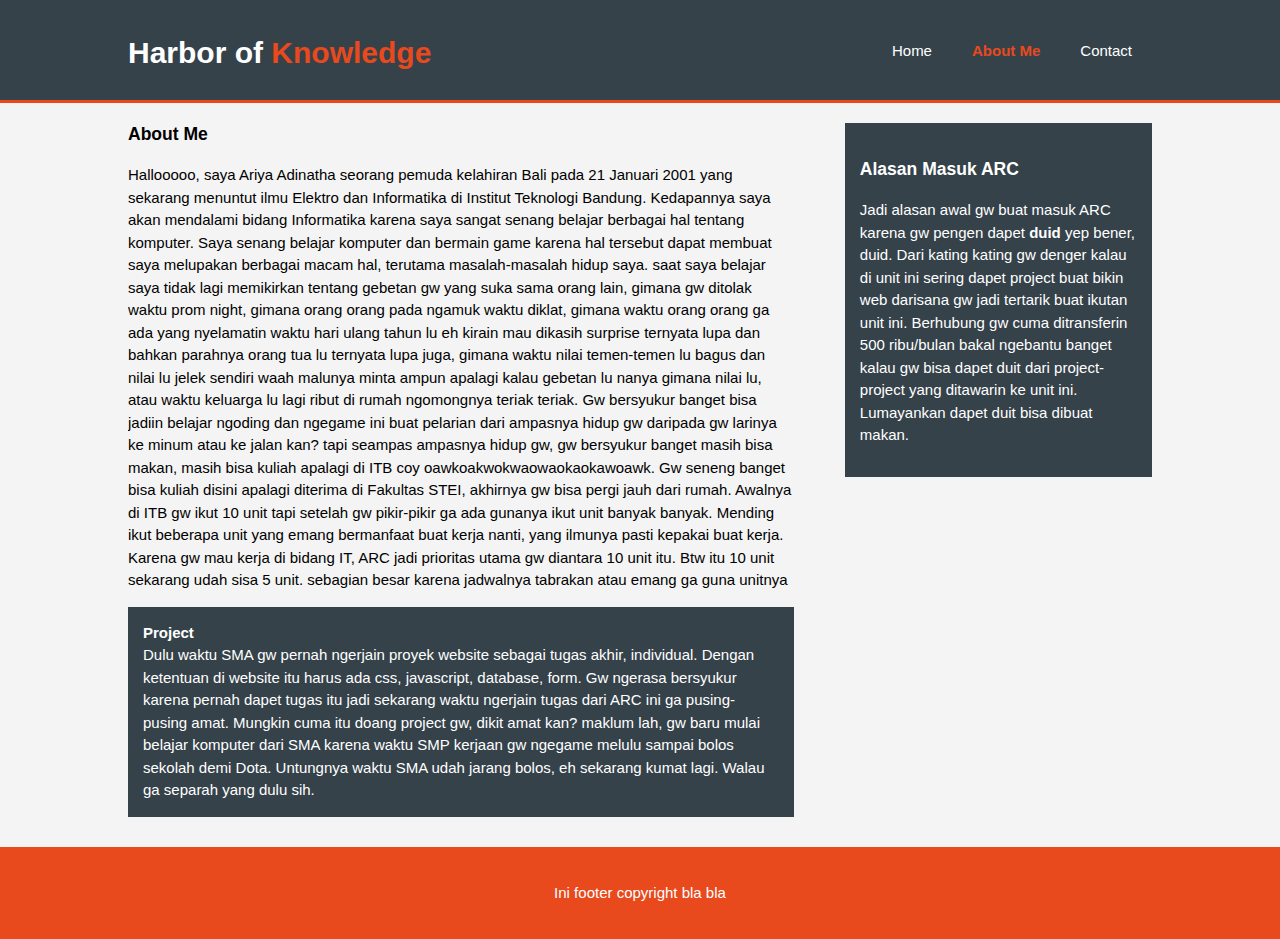
==== about.html @ 55e45f5b "file awal" ====
<html>
    <head>
        <meta charset="utf-g">
        <meta name="view" content="width=device-width">
        <title> Welcome Seeker </title>
        <link rel="stylesheet" href="./css/style.css">
    </head>
    <header>
        <div class="container">
            <div id="judul">
                <h1> Harbor of <span class="highlight"> Knowledge </span>  </h1>
            </div>
            <nav>
                <ul>
                    <li> <a href="index.html"> Home </a> </li>
                    <li class="current"> <a href="about.html"> About Me </a> </li>
                    <li> <a href="service.html"> Contact </a> </li>
                </ul>
            </nav>
        </div>
    </header>

    <section id="main">
      <div class="container">
        <article id="main-col">
          <h3 class="page-title"> About Me </h3>
          <p> Hallooooo, saya Ariya Adinatha seorang pemuda kelahiran Bali pada 21 Januari 2001 yang sekarang menuntut ilmu Elektro dan Informatika di Institut Teknologi Bandung. Kedapannya saya akan mendalami bidang Informatika karena saya sangat senang belajar berbagai hal tentang komputer. Saya senang belajar komputer dan bermain game karena hal tersebut dapat membuat saya melupakan berbagai macam hal, terutama masalah-masalah hidup saya. saat saya belajar saya tidak lagi memikirkan tentang gebetan gw yang suka sama orang lain, gimana gw ditolak waktu prom night, gimana orang orang pada ngamuk waktu diklat, gimana waktu orang orang ga ada yang nyelamatin waktu hari ulang tahun lu  eh kirain mau dikasih surprise ternyata lupa dan bahkan parahnya orang tua lu ternyata lupa juga, gimana waktu nilai temen-temen lu bagus dan nilai lu jelek sendiri waah malunya minta ampun apalagi kalau gebetan lu nanya gimana nilai lu, atau waktu keluarga lu lagi ribut di rumah ngomongnya teriak teriak. Gw bersyukur banget bisa jadiin belajar ngoding dan ngegame ini buat pelarian dari ampasnya hidup gw daripada gw larinya ke minum atau ke jalan kan? tapi seampas ampasnya hidup gw, gw bersyukur banget masih bisa makan, masih bisa kuliah apalagi di ITB coy oawkoakwokwaowaokaokawoawk. Gw seneng banget bisa kuliah disini apalagi diterima di Fakultas STEI, akhirnya gw bisa pergi jauh dari rumah. Awalnya di ITB gw ikut 10 unit tapi setelah gw pikir-pikir ga ada gunanya ikut unit banyak banyak. Mending ikut beberapa unit yang emang bermanfaat buat kerja nanti, yang ilmunya pasti kepakai buat kerja. Karena gw mau kerja di bidang IT, ARC jadi prioritas utama gw diantara 10 unit itu. Btw itu 10 unit sekarang udah sisa 5 unit. sebagian besar karena jadwalnya tabrakan atau emang ga guna unitnya
          </p>

        <p class="dark">
          <b> Project </b> <br>
            Dulu waktu SMA gw pernah ngerjain proyek website sebagai tugas akhir, individual. Dengan ketentuan di website itu harus ada css, javascript, database, form. Gw ngerasa bersyukur karena pernah dapet tugas itu jadi sekarang waktu ngerjain tugas dari ARC ini ga pusing-pusing amat. Mungkin cuma itu doang project gw, dikit amat kan? maklum lah, gw baru mulai belajar komputer dari SMA karena waktu SMP kerjaan gw ngegame melulu sampai bolos sekolah demi Dota. Untungnya waktu SMA udah jarang bolos, eh sekarang kumat lagi. Walau ga separah yang dulu sih.
          </p>

        </article>
        <aside id="sidebar">
          <div class="dark">
          <h3> Alasan Masuk ARC </h3>
          <p> Jadi alasan awal gw buat masuk ARC karena gw pengen dapet <b> duid </b> yep bener, duid. Dari kating kating gw denger kalau di unit ini sering dapet project buat bikin web darisana gw jadi tertarik buat ikutan unit ini. Berhubung gw cuma ditransferin 500 ribu/bulan bakal ngebantu banget kalau gw bisa dapet duit dari project-project yang ditawarin ke unit ini. Lumayankan dapet duit bisa dibuat makan.
          </p>
          </div>
        </aside>
      </div>
    </section>

    <footer>
      <p> Ini footer copyright bla bla </p>
    </footer>
---- css/style.css ----
body{
font-family: Helvetica;
font-size: 15px;
line-height:1.5;
padding:0;
background-color:#f4f4f4;
margin:0;
}

/*global*/
.container{
width:80%;
margin:auto;
overflow:hidden;
}

.dark{
  padding: 15px;
  background: #35424a;
  color: #ffffff;
  margin-top: 10px;
  margin-bottom: 10px;
}

ul{
  padding:0;
  margin:0;
}


.button1{
  height:38px;
  background: #e8491d;
  border: 0;
  padding-left: 20px;
  padding-right: 20px;
  color: #ffffff;
}

header{
  background:#35424a;
  color:#ffffff;
  padding-top: 30px;
  min-height: 70px;
  border-bottom:#e8491d 3px solid;
}

header a{
  color:#ffffff;
  text-decoration: none;
}



header li{
  float:left;
  display: inline;
  padding: 0 20px 0 20px;
}
header #judul{
  float:left;
}

header #judul h1{
  margin:0;
}

header nav{
  float:right;
  margin-top: 10px;
}

header .highlight, header .current a{
  color:#e8491d;
  font-weight:bold;
}

header a:hover{
  color:#cccccc;
  font-weight: bold;
}

/*showcase*/
#showcase{
  min-height: :400px;
  background: url('../img/showcase') no-repeat 0 -600px;
  text-align: center;
  color:#ffffff;
}

#showcase h1{
margin-top: 100px;
font-size:55px;
margin-bottom: 10px;
}

#showcase p{
font-size: 20px;
}

#signup{
padding:15px;
color:#ffffff;
background: #35424a;
}

#signup h1{
  float:left;
}
#signup form{
  float: right;
  margin-top: 15px;
}

#signup input[type="text"]{
  padding: 4px;
  height: 25px;
  width: 250px;
}

/*boxes*/
#boxes{
  margin-top: 20px;
}

#boxes .box{
  float: left;
  text-align: center;
  width: 30%;
  padding: 10px;
}

#boxes .box img{
  width: 100px;
  height: 100px;
}

aside#sidebar .quote input, aside#sidebar .quote textarea{
  width: 90%;
  padding:10px;
}

aside#sidebar{
  float: right;
  width: 30%;
  margin-top: 10px;
}
aside#sidebar1{
  width: 30%;
  margin-top: 10px;
  margin-left: 30%;
}

article#main-col{
  float: left;
  width: 65%;
}

ul#contact li{
  list-style: none;
  padding: 20px;
  border: #cccccc solid 1px;
  margin-bottom: 5px;
  background: #e6e6e6;
}

footer{
  padding: 20px;
  margin-top: 20px;
  color: #ffffff;
  background-color: #e8491d;
  text-align: center;
}
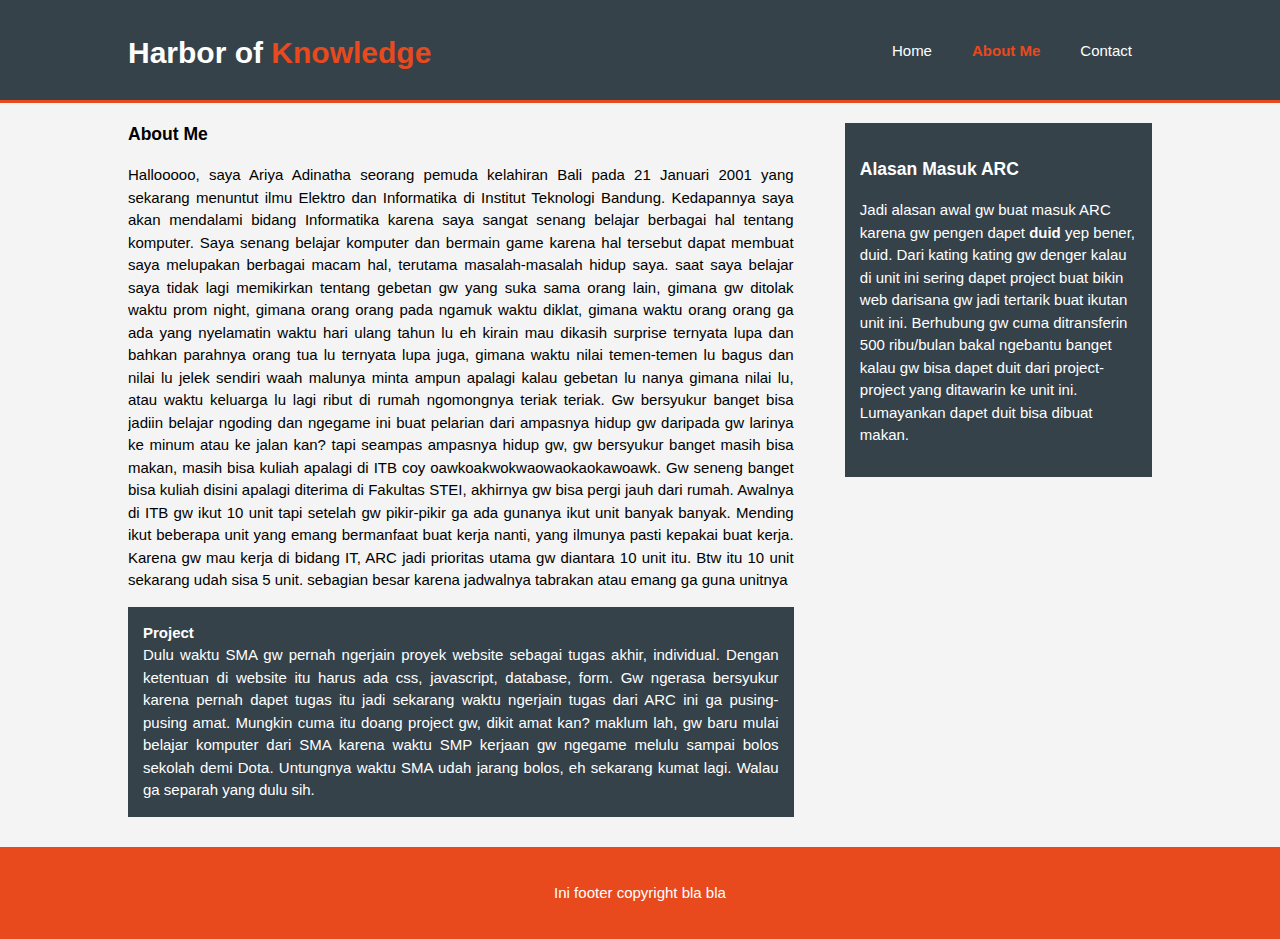
==== commit 6391dc4c: "Update 1" ====
--- a/about.html
+++ b/about.html
@@ -8,7 +8,7 @@
     <header>
         <div class="container">
             <div id="judul">
-                <h1> Harbor of <span class="highlight"> Knowledge </span>  </h1>
+                <a href=index.html> <h1> Harbor of <span class="highlight"> Knowledge </span>  </h1> </a>
             </div>
             <nav>
                 <ul>
--- a/css/style.css
+++ b/css/style.css
@@ -12,6 +12,16 @@
 width:80%;
 margin:auto;
 overflow:hidden;
+}
+
+.dark a:hover{
+  color:#cccccc;
+  font-weight: bold;
+}
+
+.dark a{
+  color:#ffffff;
+  text-decoration: none;
 }
 
 .dark{
@@ -49,7 +59,6 @@
   color:#ffffff;
   text-decoration: none;
 }
-
 
 
 header li{
@@ -130,6 +139,10 @@
   padding: 10px;
 }
 
+#boxes .box p{
+  text-align: justify;
+}
+
 #boxes .box img{
   width: 100px;
   height: 100px;
@@ -154,6 +167,7 @@
 article#main-col{
   float: left;
   width: 65%;
+  text-align: justify;
 }
 
 ul#contact li{
